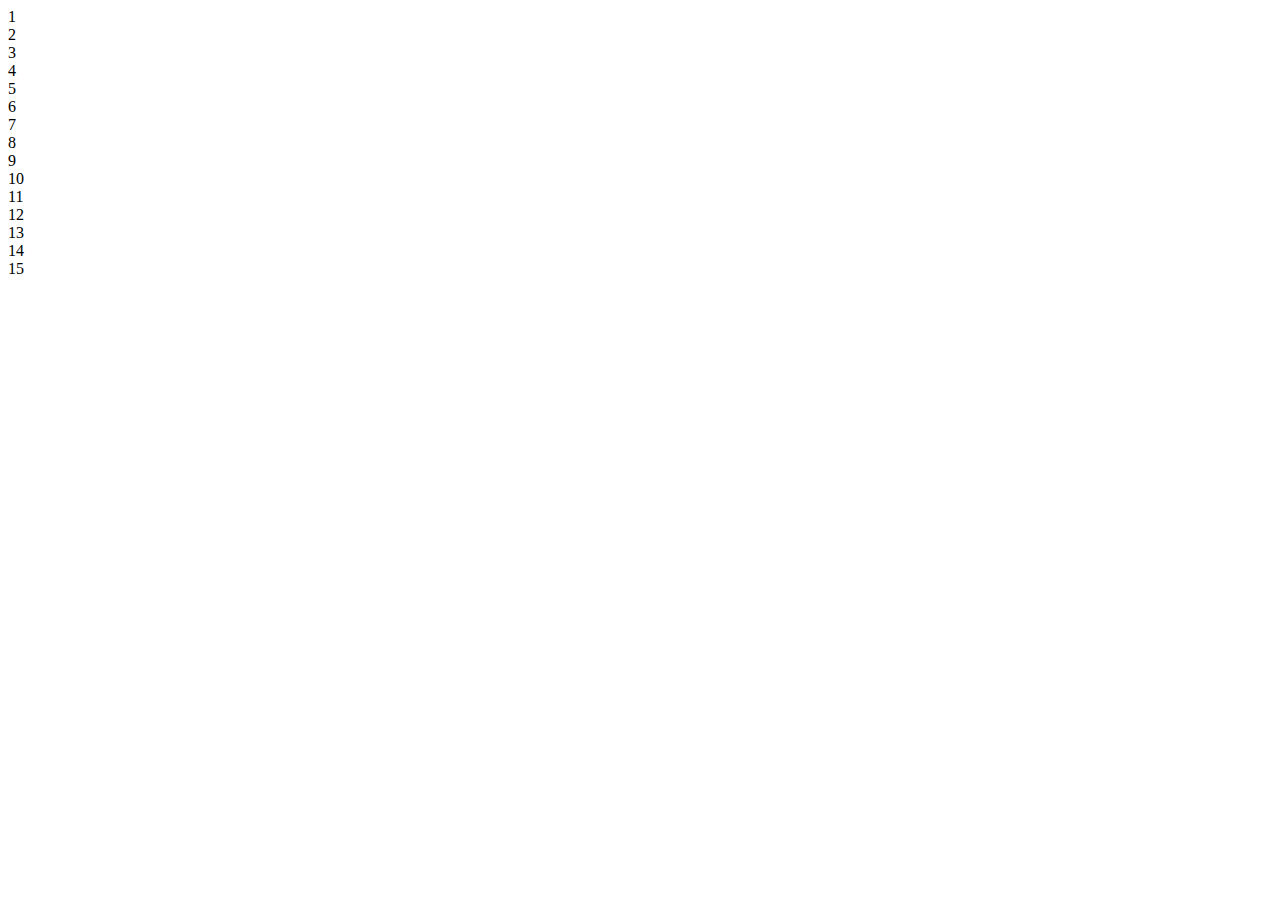
==== field.html @ f2079a49 "Create field.html" ====
<!DOCTYPE html>
<html lang="en">
<head>
	<meta charset="UTF-8">
	<meta name="viewport" content="width=device-width, initial-scale=1.0">
	<title>Игра Пятнашки</title>
	<link rel="stylesheet" href="css/field.css">
</head>
<body>
	<div id="container">
		<div id="c1" class="cell" data-pos="1">1</div>
		<div id="c2" class="cell" data-pos="2">2</div>
		<div id="c3" class="cell" data-pos="3">3</div>
		<div id="c4" class="cell" data-pos="4">4</div>
		<div id="c5" class="cell" data-pos="5">5</div>
		<div id="c6" class="cell" data-pos="6">6</div>
		<div id="c7" class="cell" data-pos="7">7</div>
		<div id="c8" class="cell" data-pos="8">8</div>
		<div id="c9" class="cell" data-pos="9">9</div>
		<div id="c10" class="cell" data-pos="10">10</div>
		<div id="c11" class="cell" data-pos="11">11</div>
		<div id="c12" class="cell" data-pos="12">12</div>
		<div id="c13" class="cell" data-pos="13">13</div>
		<div id="c14" class="cell" data-pos="14">14</div>
		<div id="c15" class="cell" data-pos="15">15</div>
	</div>
	<script src="js/field.js"></script>
</body>
</html>
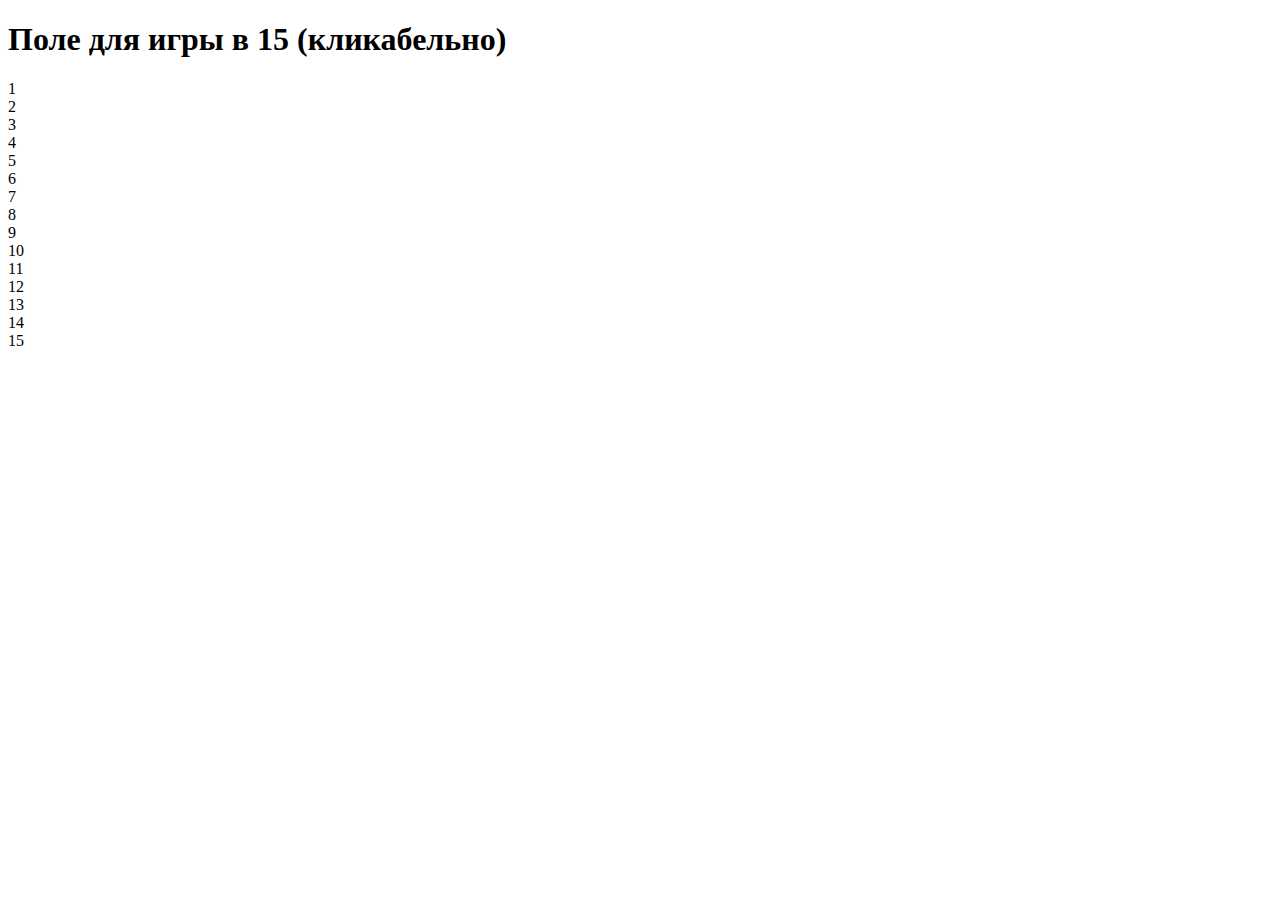
==== commit 0b71053d: "Add header description" ====
--- a/field.html
+++ b/field.html
@@ -7,6 +7,7 @@
 	<link rel="stylesheet" href="css/field.css">
 </head>
 <body>
+	<h1>Поле для игры в 15 (кликабельно)</h1>
 	<div id="container">
 		<div id="c1" class="cell" data-pos="1">1</div>
 		<div id="c2" class="cell" data-pos="2">2</div>
